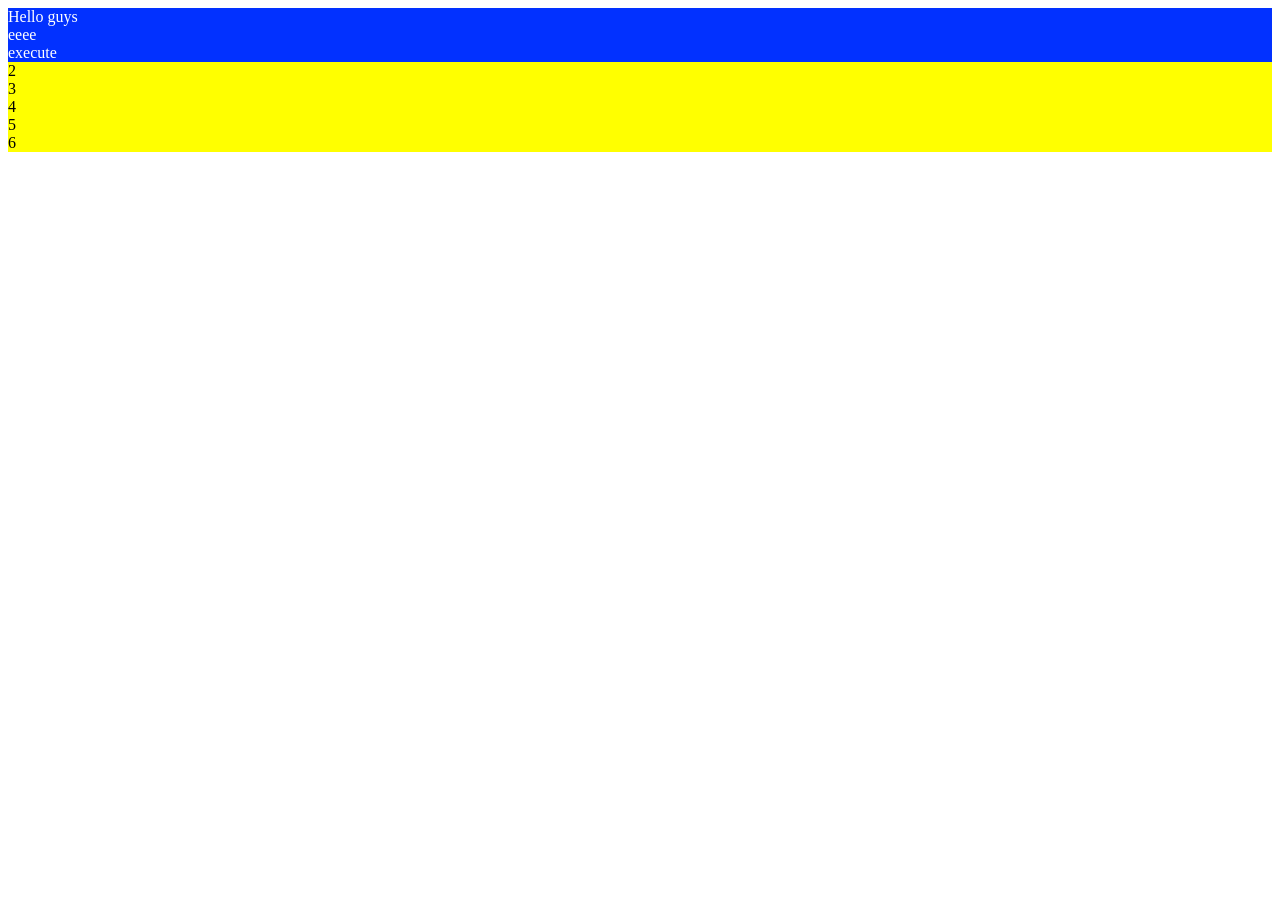
==== mentor/DOM/index.html @ ea5dc5bc "Dom examples" ====
<!DOCTYPE html>
<html lang="en">
<head>
    <meta charset="UTF-8">
    <meta name="viewport" content="width=device-width, initial-scale=1.0">
    <title>Dom Exercise</title>
    <link rel="stylesheet" href="./style.css">
</head>
<body>
    <div class="background_yellow" id="1">
        <div>
            <span>Hello guys</span>
        </div>
        <span>eeee</span>
        <div>execute</div>
    </div>
    <div class="background_yellow" id="2">2</div>
    <div class="background_yellow" id="3">3</div>
    <div class="background_yellow" id="4">4</div>
    <div class="background_yellow" id="5">5</div>
    <div class="background_yellow" id="6">6</div>
    <script src="./index.js"></script>
</body>
</html>
---- mentor/DOM/style.css ----
.background_yellow {
    background-color: yellow;
}
.background_blue {
    background-color: rgb(2, 49, 255);
    color: #fff;
}
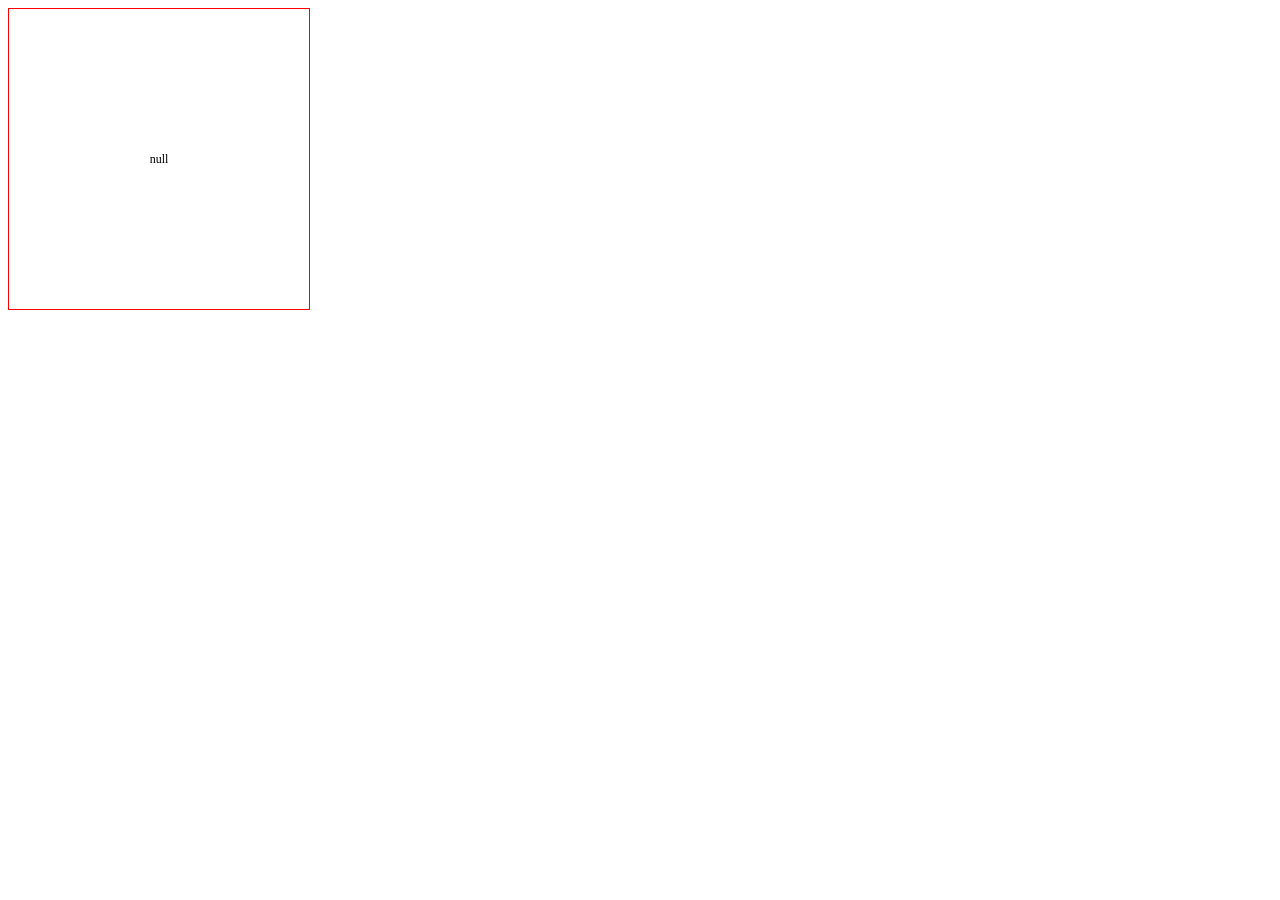
==== commit decc6f78: "Dom examples" ====
--- a/mentor/DOM/index.html
+++ b/mentor/DOM/index.html
@@ -7,7 +7,7 @@
     <link rel="stylesheet" href="./style.css">
 </head>
 <body>
-    <div class="background_yellow" id="1">
+    <!-- <div class="background_yellow" id="1">
         <div>
             <span>Hello guys</span>
         </div>
@@ -18,7 +18,10 @@
     <div class="background_yellow" id="3">3</div>
     <div class="background_yellow" id="4">4</div>
     <div class="background_yellow" id="5">5</div>
-    <div class="background_yellow" id="6">6</div>
+    <div class="background_yellow" id="6">6</div> -->
+    <div id="square_container">
+
+    </div>
     <script src="./index.js"></script>
 </body>
 </html>
--- a/mentor/DOM/style.css
+++ b/mentor/DOM/style.css
@@ -1,7 +1,17 @@
-.background_yellow {
+/* .background_yellow {
     background-color: yellow;
 }
 .background_blue {
     background-color: rgb(2, 49, 255);
     color: #fff;
-}+} */
+.square_container {
+    display: flex;
+    align-items: center;
+    text-align: center;
+    justify-content: center;
+    width: 300px;
+    height: 300px;
+    border: 1px solid red;
+    font-size: 12px;
+}
